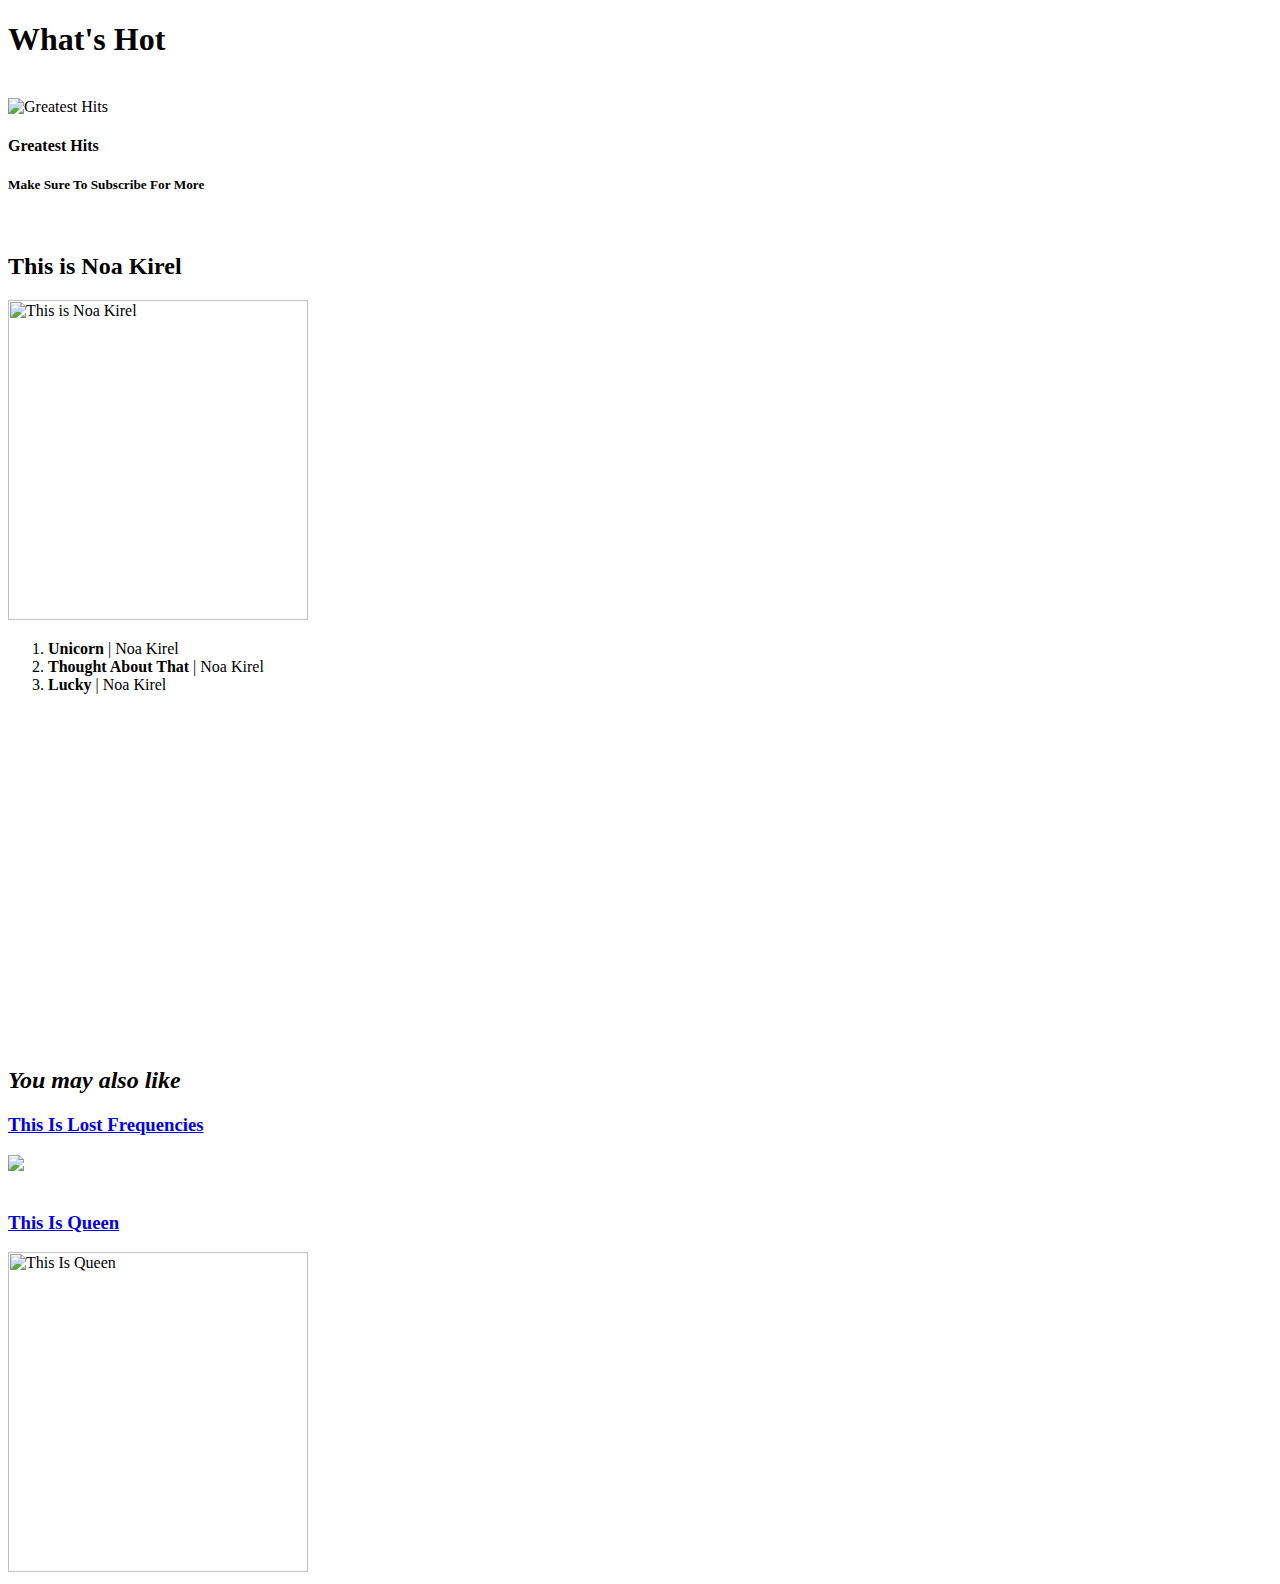
==== ex1/index.html @ c4639b5b "Playlist on HTML" ====
<!DOCTYPE html>
<html>

<head>
	<title>Esty Brandes - Playlist</title>
</head>

<body>

	<meta name="viewport" content="width=device-width,initial-scale=1.0">
	<link rel="stylesheet" href="http://se.shenkar.ac.il/students/2022-2023/web1/assets/style.min.css">
	<a href="#" class="logo"></a>

	<h1>What's Hot</h1>
	<br>
	<img src="C:\Users\Esty\Desktop\school\web\exercises\ex1\images\hits.jpg" alt="Greatest Hits" title="Greatest Hits"
		width="500" height="500"
		href="https://www.google.com/url?sa=i&url=https%3A%2F%2Fopen.spotify.com%2Falbum%2F6oDBWvVoHYxiAr5PPChA3l&psig=AOvVaw3HY7lda5FWsayC5H-AJGuB&ust=1678890546814000&source=images&cd=vfe&ved=0CBAQjRxqFwoTCJj2scbU2_0CFQAAAAAdAAAAABAD">
	<br>
	<h4>Greatest Hits</h4>
	<h5>Make Sure To Subscribe For More</h5>
	<br>
	<div>
		<h2>This is Noa Kirel</h2>
		<img src="C:\Users\Esty\Desktop\school\web\exercises\ex1\images\noa.jpg" title="This is Noa Kirel" width="300"
			height="320"
			href="https://www.google.com/url?sa=i&url=https%3A%2F%2Fopen.spotify.com%2Fplaylist%2F37i9dQZF1DZ06evO0QbuaR&psig=AOvVaw29JGvxhggbjtM2qPBPYX2b&ust=1678891601315000&source=images&cd=vfe&ved=0CBAQjRxqFwoTCPDuy-DU2_0CFQAAAAAdAAAAABAE"></a>
		<ol>
			<li><b>Unicorn</b> | Noa Kirel</li>
			<li><b>Thought About That</b> | Noa Kirel</li>
			<li><b>Lucky</b> | Noa Kirel</li>
		</ol>
		<br>
		<iframe width="560" height="315" src="https://www.youtube.com/embed/r4wbdKmM3bQ" title="YouTube video player"
			frameborder="0"
			allow="accelerometer; autoplay; clipboard-write; encrypted-media; gyroscope; picture-in-picture; web-share"
			allowfullscreen></iframe>
	</div>



	<div>
		<h2><i>You may also like</i></h2>
		<a href="https://open.spotify.com/track/3uUuGVFu1V7jTQL60S1r8z?si=4ee7670faa9b4997" target="_blank">
			<h3>This Is Lost Frequencies</h3>
		</a>
		<img src="C:\Users\Esty\Desktop\school\web\exercises\ex1\images\lost.jpg"
			href="https://www.google.com/url?sa=i&url=https%3A%2F%2Fopen.spotify.com%2Fplaylist%2F37i9dQZF1DX3ZoC6ADmPke&psig=AOvVaw2Y2wq1aN3-7TlM63Mq8p8e&ust=1678891033474000&source=images&cd=vfe&ved=0CBAQjRxqFwoTCJCvgNLS2_0CFQAAAAAdAAAAABAE">
		<br>
		<br>
		<a href="https://open.spotify.com/playlist/37i9dQZF1DZ06evO0ENBD2?si=49da11cc6e4345a0" target="_blank">
			<h3>This Is Queen</h3>
		</a>

		<img src="C:\Users\Esty\Desktop\school\web\exercises\ex1\images\queen.jpg" title="This Is Queen" width="300"
			height="320"
			href="https://www.google.com/url?sa=i&url=https%3A%2F%2Fopen.spotify.com%2Fplaylist%2F37i9dQZF1DZ06evO0ENBD2&psig=AOvVaw2oB5jDvWsFqHsTURUUJT-3&ust=1678894736719000&source=images&cd=vfe&ved=0CBAQjRxqFwoTCKDx0bjg2_0CFQAAAAAdAAAAABAE">


	</div>


</body>

</html>
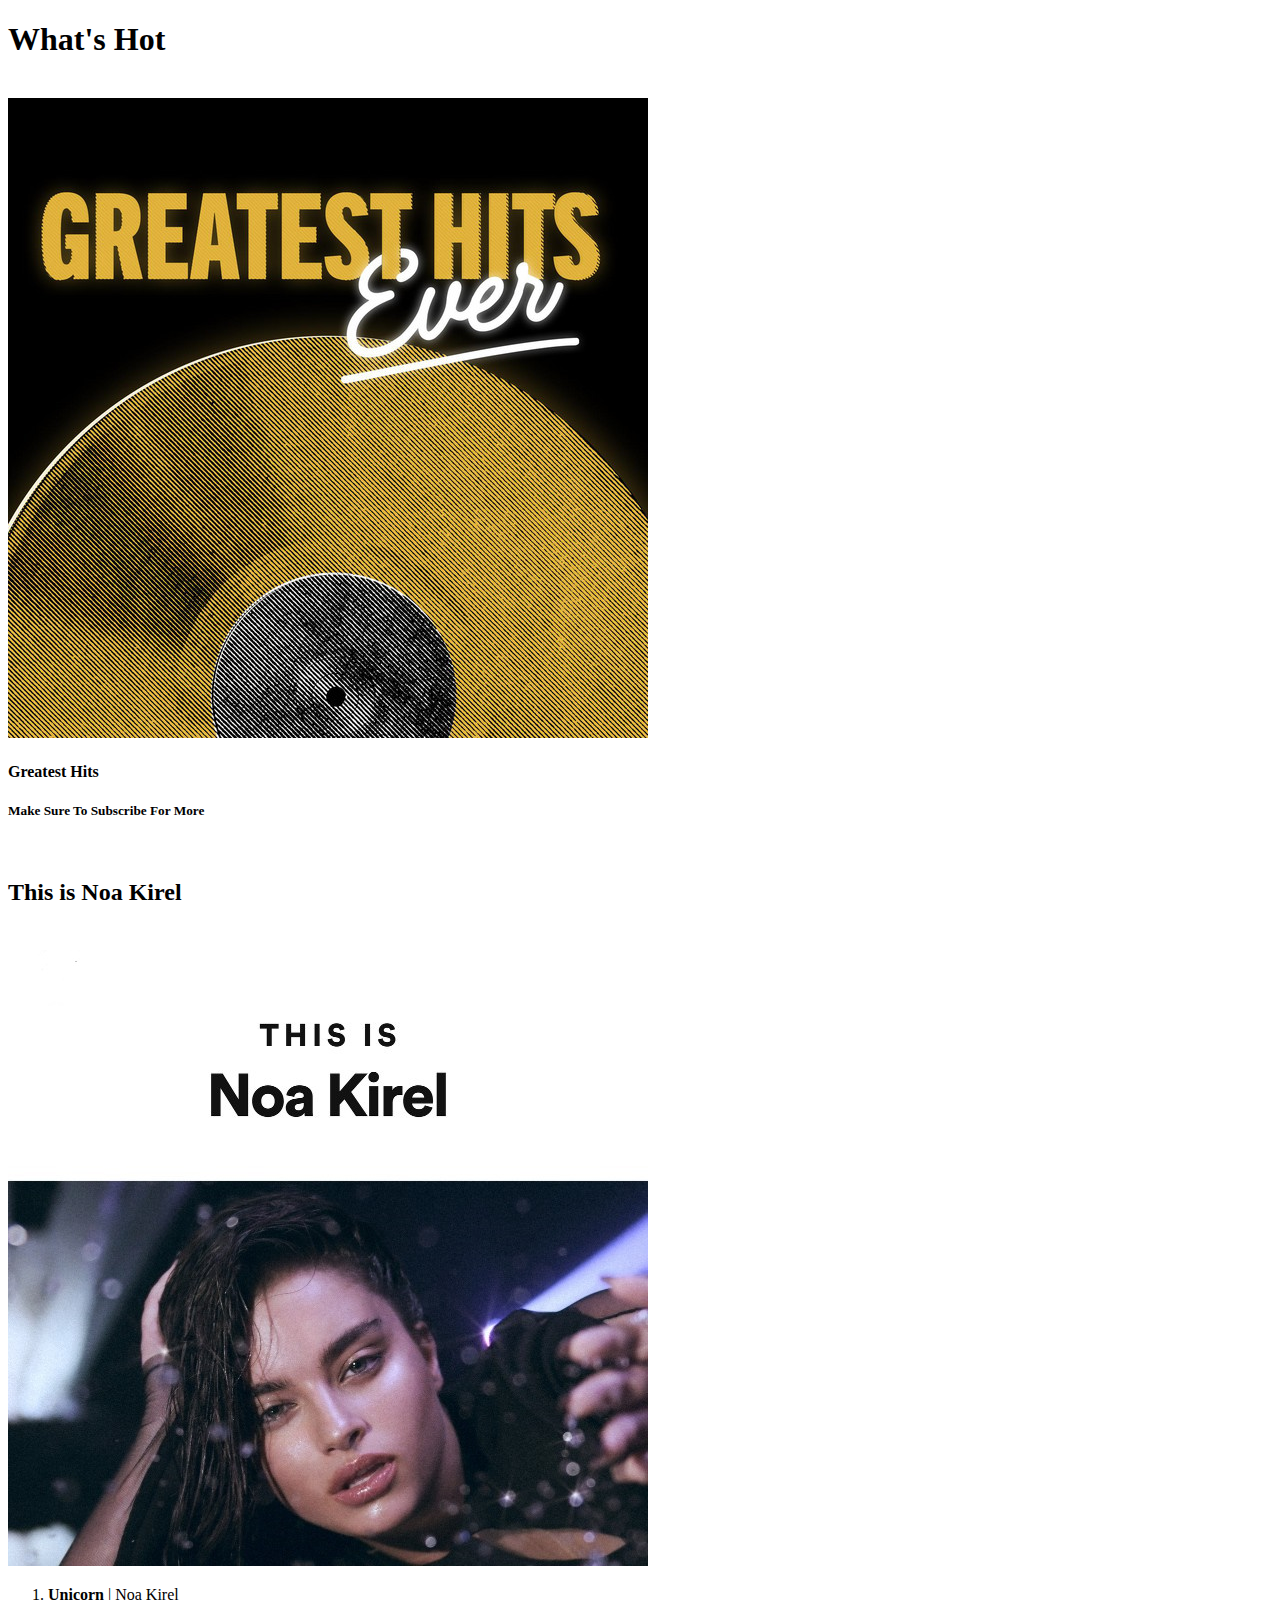
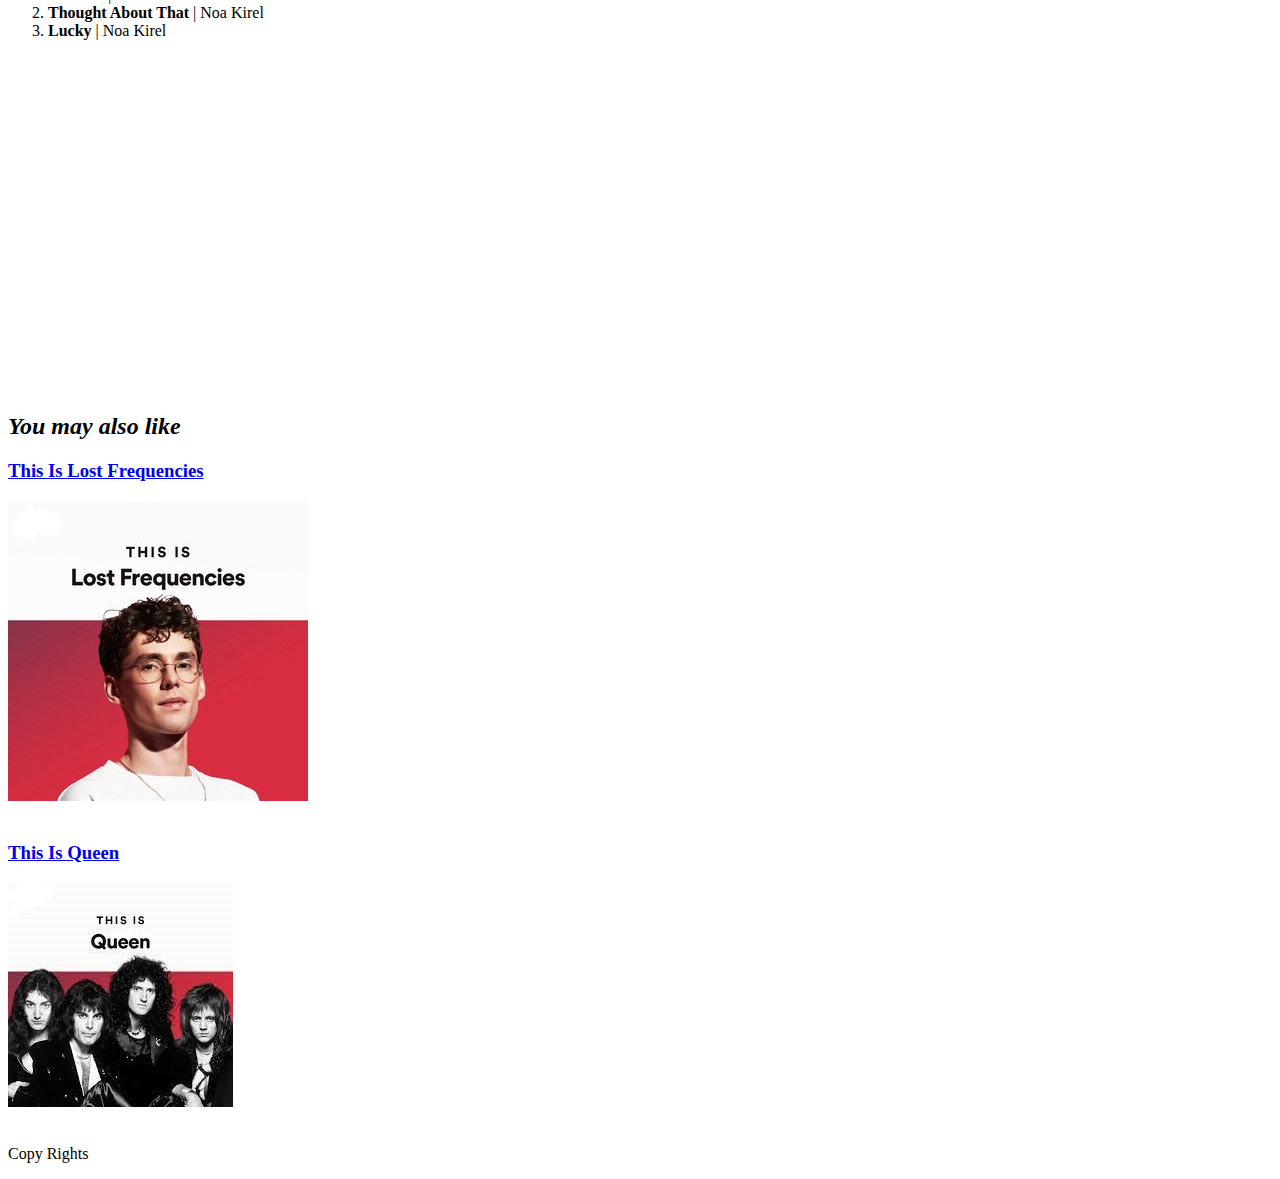
==== commit fd8f2651: "Playlist" ====
--- a/ex1/index.html
+++ b/ex1/index.html
@@ -13,8 +13,7 @@
 
 	<h1>What's Hot</h1>
 	<br>
-	<img src="C:\Users\Esty\Desktop\school\web\exercises\ex1\images\hits.jpg" alt="Greatest Hits" title="Greatest Hits"
-		width="500" height="500"
+	<img src="images/hits.jpg" alt="Greatest Hits" title="Greatest Hits"
 		href="https://www.google.com/url?sa=i&url=https%3A%2F%2Fopen.spotify.com%2Falbum%2F6oDBWvVoHYxiAr5PPChA3l&psig=AOvVaw3HY7lda5FWsayC5H-AJGuB&ust=1678890546814000&source=images&cd=vfe&ved=0CBAQjRxqFwoTCJj2scbU2_0CFQAAAAAdAAAAABAD">
 	<br>
 	<h4>Greatest Hits</h4>
@@ -22,9 +21,7 @@
 	<br>
 	<div>
 		<h2>This is Noa Kirel</h2>
-		<img src="C:\Users\Esty\Desktop\school\web\exercises\ex1\images\noa.jpg" title="This is Noa Kirel" width="300"
-			height="320"
-			href="https://www.google.com/url?sa=i&url=https%3A%2F%2Fopen.spotify.com%2Fplaylist%2F37i9dQZF1DZ06evO0QbuaR&psig=AOvVaw29JGvxhggbjtM2qPBPYX2b&ust=1678891601315000&source=images&cd=vfe&ved=0CBAQjRxqFwoTCPDuy-DU2_0CFQAAAAAdAAAAABAE"></a>
+		<img src="images/noa.jpg" title="This is Noa Kirel"></a>
 		<ol>
 			<li><b>Unicorn</b> | Noa Kirel</li>
 			<li><b>Thought About That</b> | Noa Kirel</li>
@@ -41,25 +38,27 @@
 
 	<div>
 		<h2><i>You may also like</i></h2>
-		<a href="https://open.spotify.com/track/3uUuGVFu1V7jTQL60S1r8z?si=4ee7670faa9b4997" target="_blank">
+		<a href="/index2.html" target="_blank">
 			<h3>This Is Lost Frequencies</h3>
 		</a>
-		<img src="C:\Users\Esty\Desktop\school\web\exercises\ex1\images\lost.jpg"
-			href="https://www.google.com/url?sa=i&url=https%3A%2F%2Fopen.spotify.com%2Fplaylist%2F37i9dQZF1DX3ZoC6ADmPke&psig=AOvVaw2Y2wq1aN3-7TlM63Mq8p8e&ust=1678891033474000&source=images&cd=vfe&ved=0CBAQjRxqFwoTCJCvgNLS2_0CFQAAAAAdAAAAABAE">
+		<img src="images/lost.jpg">
 		<br>
 		<br>
-		<a href="https://open.spotify.com/playlist/37i9dQZF1DZ06evO0ENBD2?si=49da11cc6e4345a0" target="_blank">
+		<a href="/index3.html" target="_blank">
 			<h3>This Is Queen</h3>
 		</a>
 
-		<img src="C:\Users\Esty\Desktop\school\web\exercises\ex1\images\queen.jpg" title="This Is Queen" width="300"
-			height="320"
-			href="https://www.google.com/url?sa=i&url=https%3A%2F%2Fopen.spotify.com%2Fplaylist%2F37i9dQZF1DZ06evO0ENBD2&psig=AOvVaw2oB5jDvWsFqHsTURUUJT-3&ust=1678894736719000&source=images&cd=vfe&ved=0CBAQjRxqFwoTCKDx0bjg2_0CFQAAAAAdAAAAABAE">
+		<img src="images/queen.jpg" title="This Is Queen">
+
 
 
 	</div>
 
 
 </body>
+<br>
+<footer>
+	<p>Copy Rights</p>
+</footer>
 
 </html>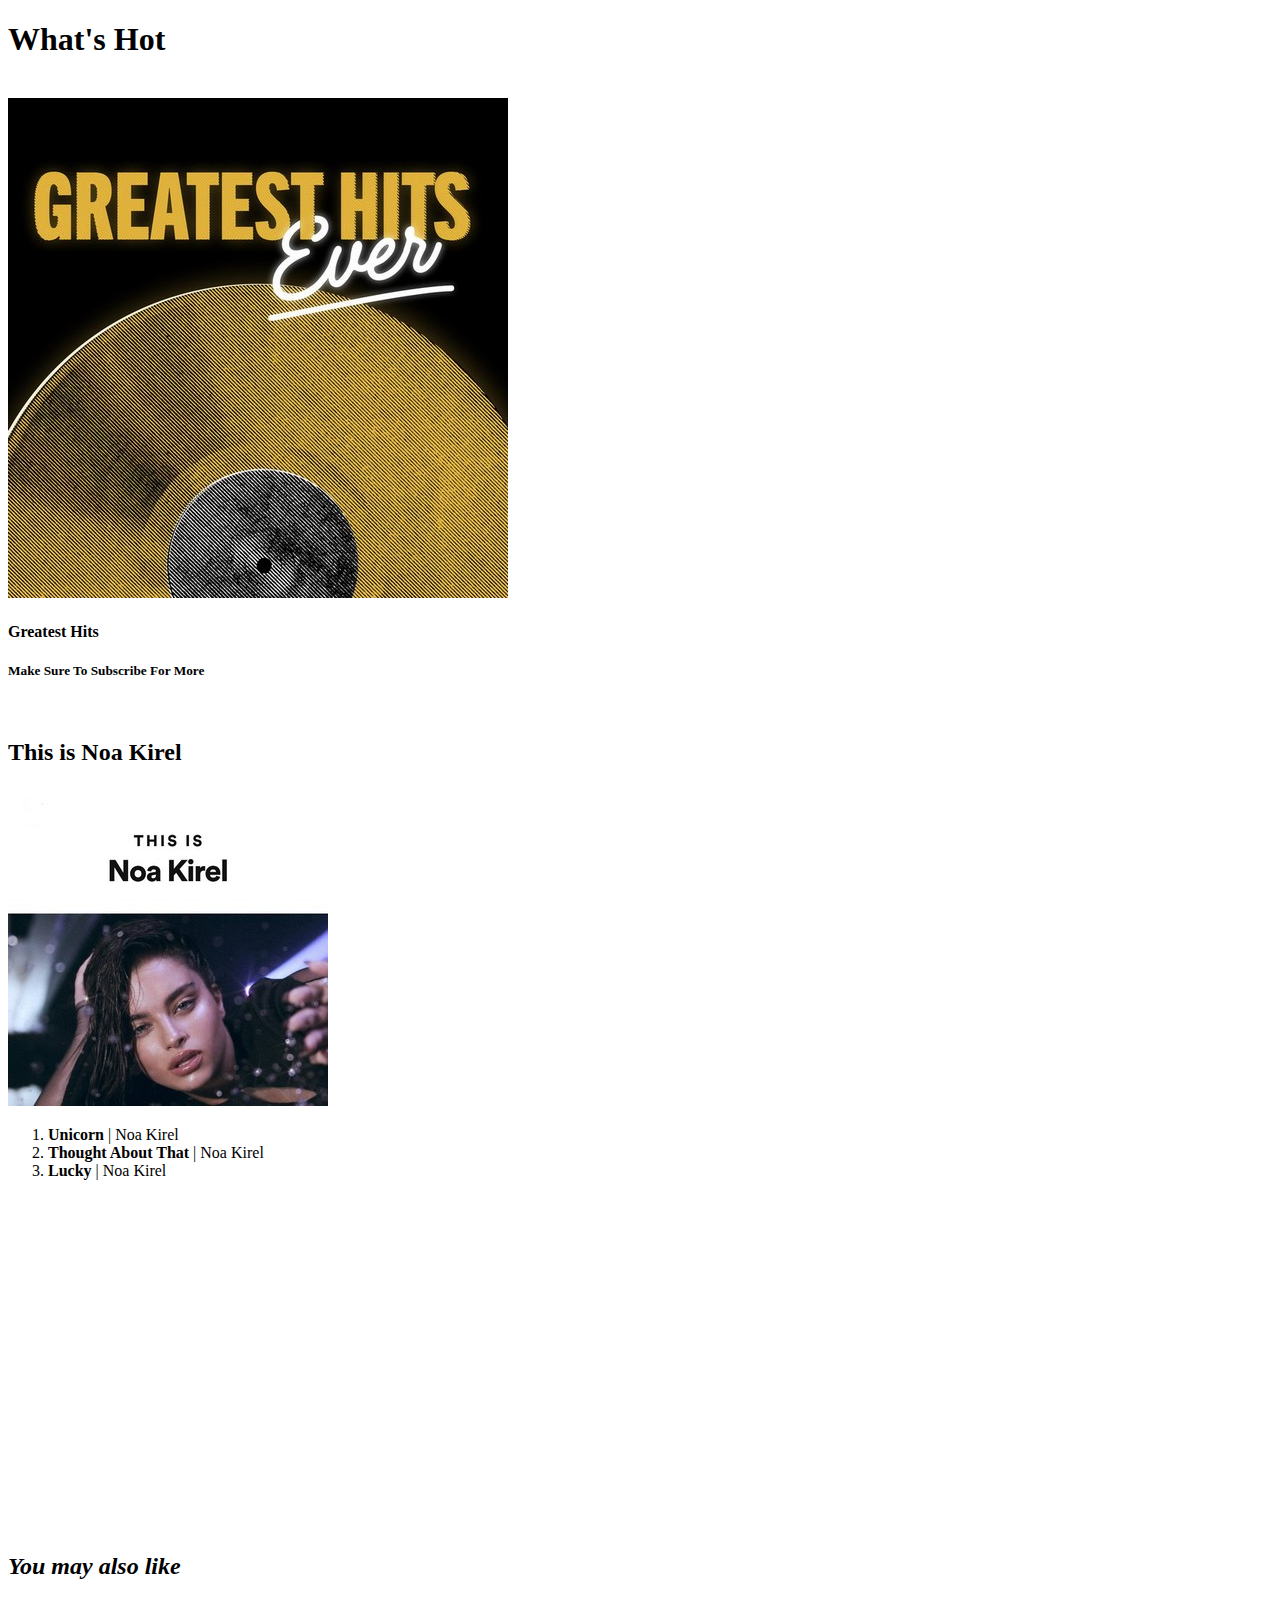
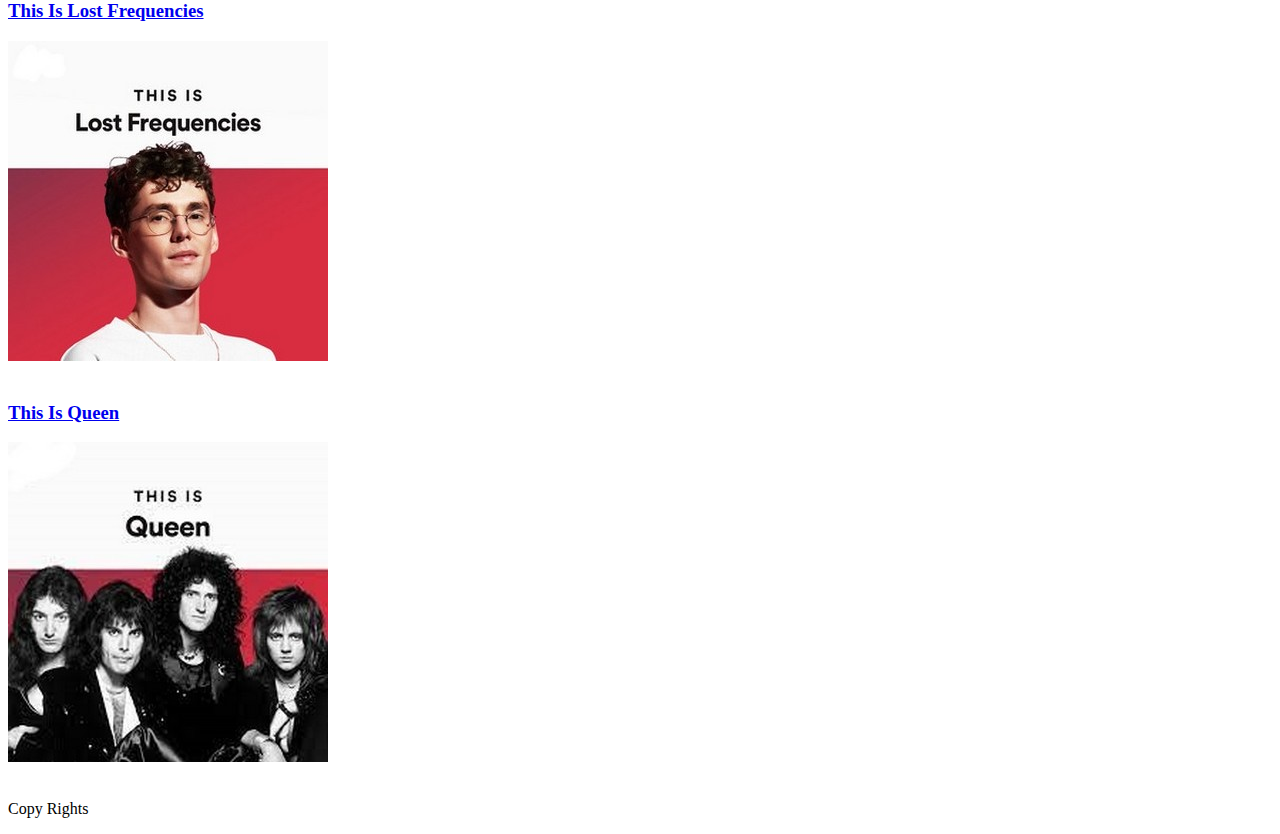
==== commit 7ee57523: "Playlist" ====
--- a/ex1/index.html
+++ b/ex1/index.html
@@ -38,13 +38,13 @@
 
 	<div>
 		<h2><i>You may also like</i></h2>
-		<a href="/index2.html" target="_blank">
+		<a href="index2.html" target="_blank">
 			<h3>This Is Lost Frequencies</h3>
 		</a>
 		<img src="images/lost.jpg">
 		<br>
 		<br>
-		<a href="/index3.html" target="_blank">
+		<a href="index3.html" target="_blank">
 			<h3>This Is Queen</h3>
 		</a>
 
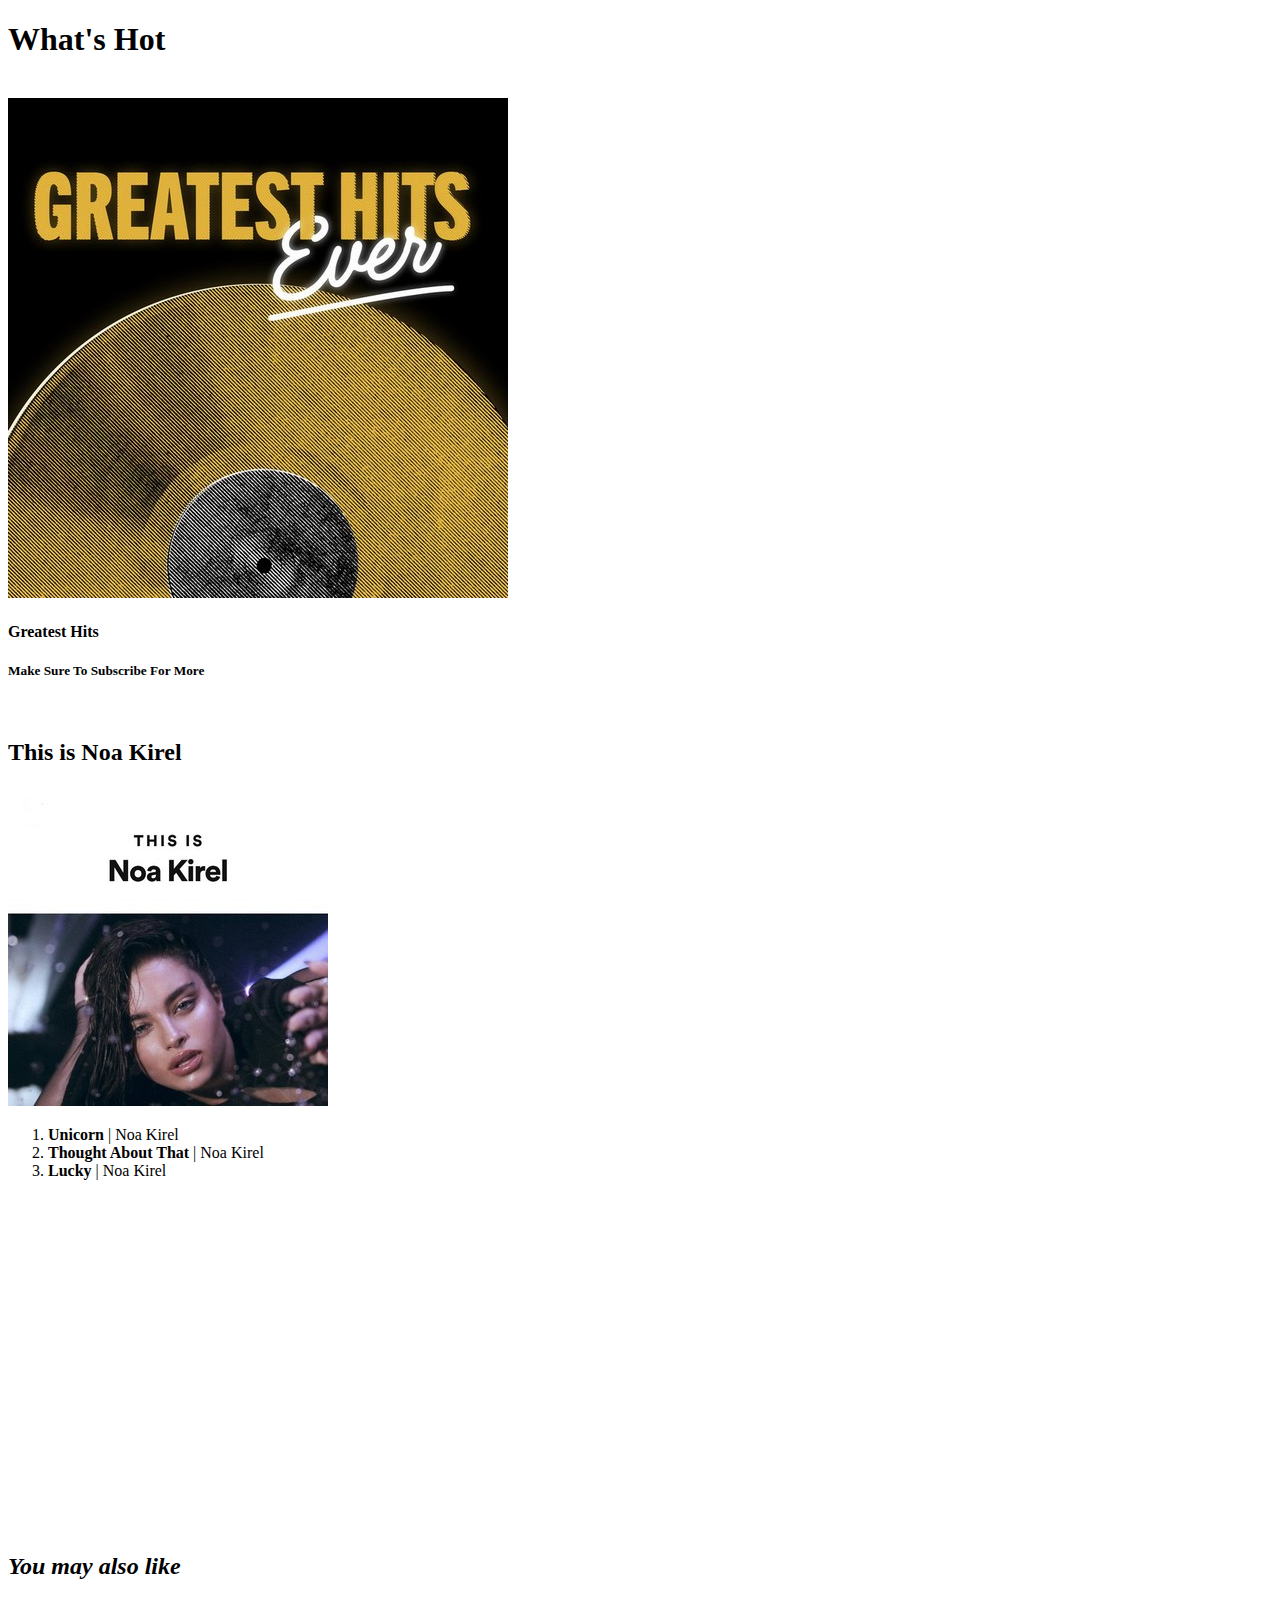
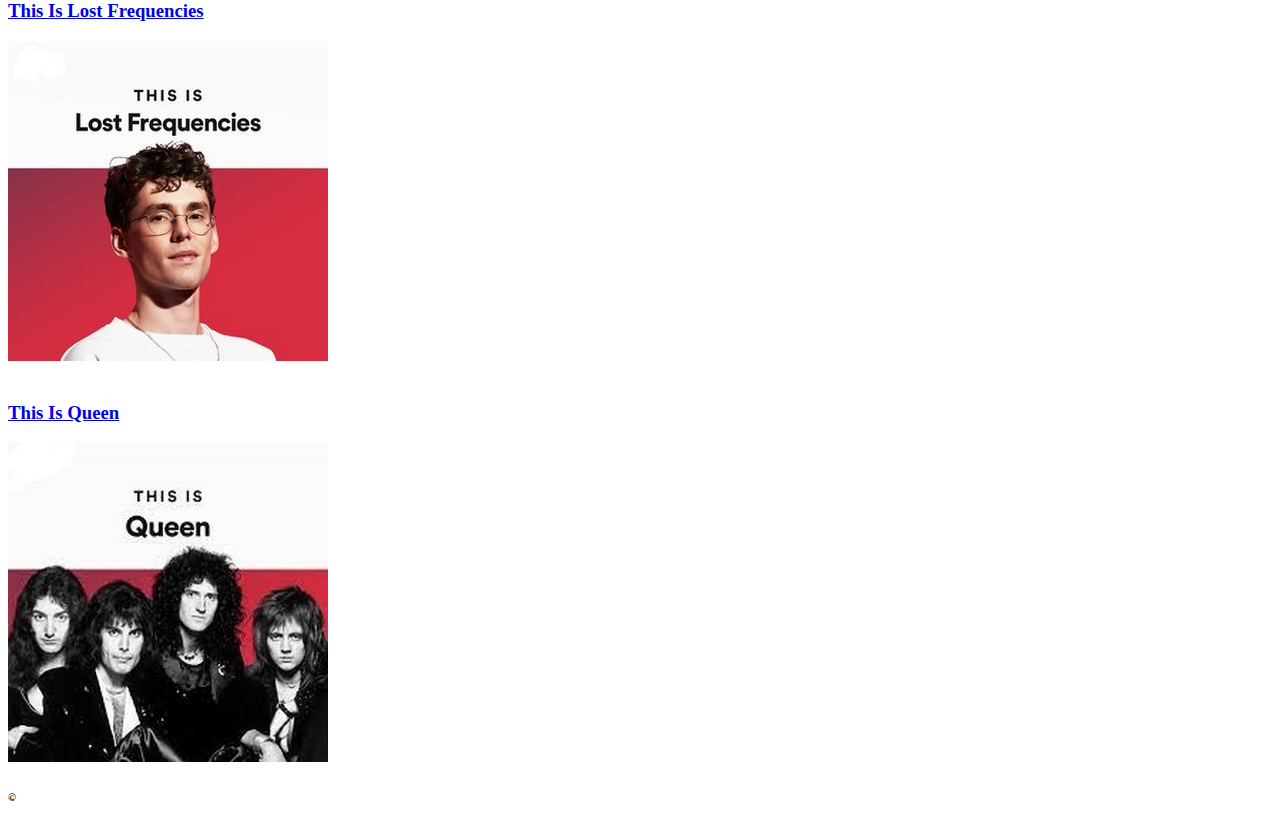
==== commit 4b1d8156: "Playlist" ====
--- a/ex1/index.html
+++ b/ex1/index.html
@@ -54,11 +54,9 @@
 
 	</div>
 
+	<h6>&copy;</h6>
+</body>
 
-</body>
-<br>
-<footer>
-	<p>Copy Rights</p>
-</footer>
+
 
 </html>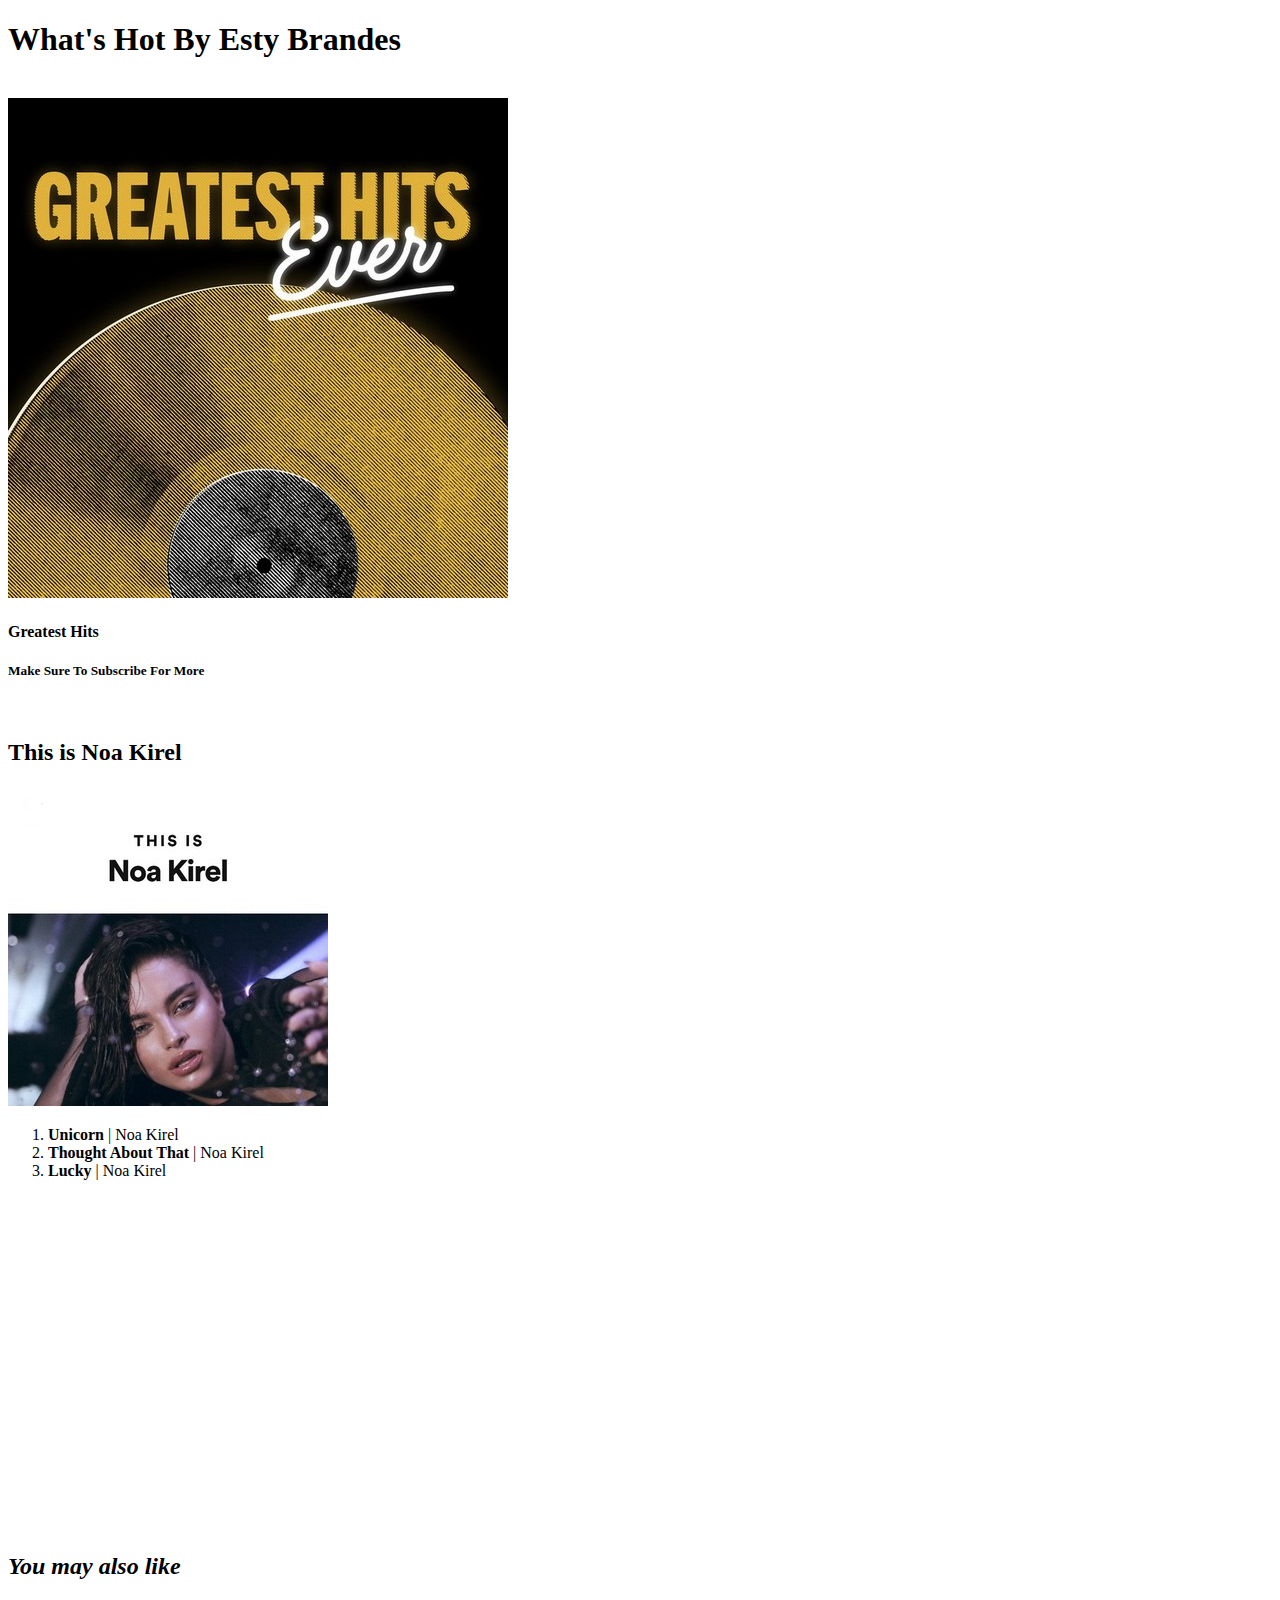
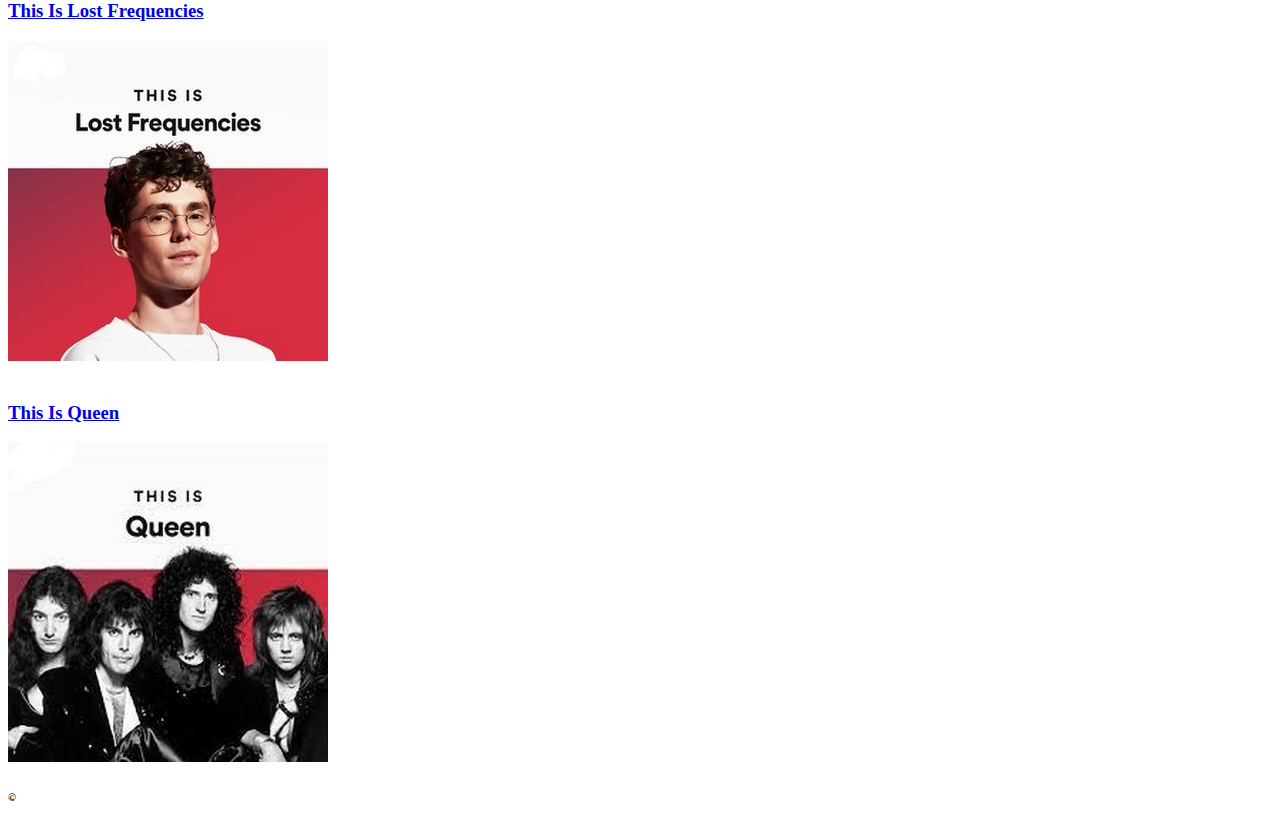
==== commit 76d40403: "Playlist" ====
--- a/ex1/index.html
+++ b/ex1/index.html
@@ -11,7 +11,7 @@
 	<link rel="stylesheet" href="http://se.shenkar.ac.il/students/2022-2023/web1/assets/style.min.css">
 	<a href="#" class="logo"></a>
 
-	<h1>What's Hot</h1>
+	<h1>What's Hot By Esty Brandes</h1>
 	<br>
 	<img src="images/hits.jpg" alt="Greatest Hits" title="Greatest Hits"
 		href="https://www.google.com/url?sa=i&url=https%3A%2F%2Fopen.spotify.com%2Falbum%2F6oDBWvVoHYxiAr5PPChA3l&psig=AOvVaw3HY7lda5FWsayC5H-AJGuB&ust=1678890546814000&source=images&cd=vfe&ved=0CBAQjRxqFwoTCJj2scbU2_0CFQAAAAAdAAAAABAD">
